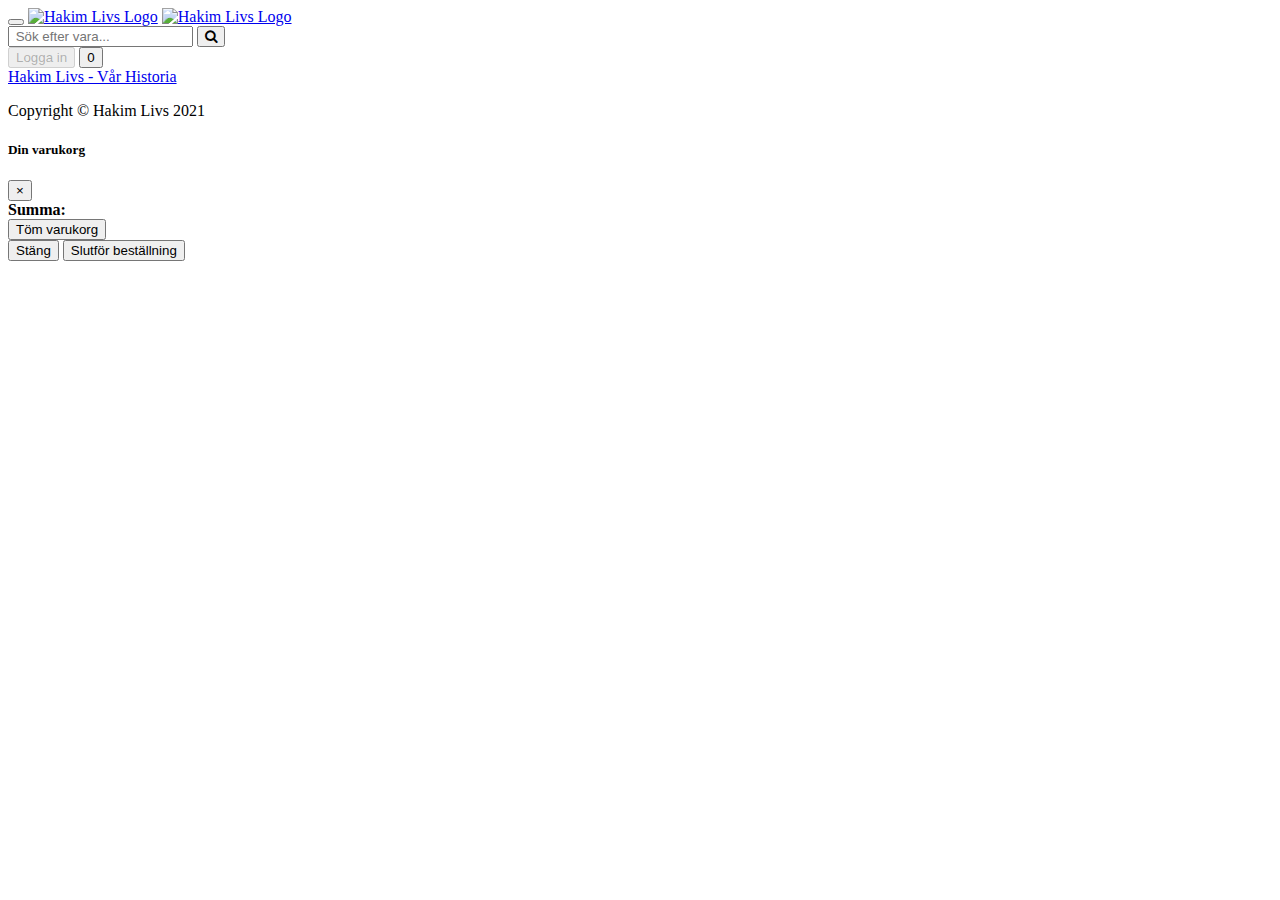
==== src/main/resources/static/index.html @ 16f880bc "migrated frontend" ====
<!DOCTYPE html>
<html lang="sv">

<head>
  <meta charset="utf-8">
  <meta name="viewport" content="width=device-width, initial-scale=1, shrink-to-fit=no">
  <meta name="description" content="">
  <meta name="author" content="">
  <link rel="icon" type="image/png" href="../static/images/hakimLogoSmall.png">

  <title>Hakim Livs</title>
  <!-- Bootstrap core CSS -->
  <link href="/css/bootstrap.css" rel="stylesheet">
  <!--<link href="https://cdn.jsdelivr.net/npm/bootstrap@5.0.0-beta3/dist/css/bootstrap.min.css" rel="stylesheet" integrity="sha384-eOJMYsd53ii+scO/bJGFsiCZc+5NDVN2yr8+0RDqr0Ql0h+rP48ckxlpbzKgwra6" crossorigin="anonymous">
  -->
  <!-- Custom styles for this template -->
  <link href="/css/shop-homepage.css" rel="stylesheet">
  
  <div id="change-message" class="change-message">
  </div>

  <link href="/css/login.css" rel="stylesheet">
  <link rel="stylesheet" href="https://cdnjs.cloudflare.com/ajax/libs/font-awesome/4.7.0/css/font-awesome.min.css">
  
  
  

</head>

<body class="d-flex flex-column min-vh-100">

  <!-- Navigation -->
  <nav class="navbar navbar-expand-lg navbar-dark bg-dark sticky-top">
    <div class="container">
      <button class="navbar-toggler" type="button" data-toggle="collapse" data-target="#navbarResponsive" aria-controls="navbarResponsive" aria-expanded="false" aria-label="Toggle navigation">
        <span class="navbar-toggler-icon"></span></button>
      <a href="index.html"><img src="/images/hakimLogo.png" alt="Hakim Livs Logo" id="logo"></a>
      <a href="index.html" id="small-logo-a"><img src="/images/hakimLogoSmallText.png" alt="Hakim Livs Logo" id="small-logo"></a>
      <div class="search-container">
        <input type="text" class="searchBox" placeholder=" Sök efter vara..." id="search-input" maxlength="25">
        <button type="submit" class="searchbutton" id="searchbutton"><i class="fa fa-search symbol"></i></button>   
      </div>

        <!-- Logga in modal button -->
      <button type="button" class="log-in-button btn btn-warning" data-toggle="modal" data-target=".login-register-form" disabled>Logga in</button>

      <!-- Order Modal button-->
      <button type="button" class="cart-button btn btn-warning" data-toggle="modal" data-target="#cart"><span class="total-count badge">0</span></button>
      <div class="collapse navbar-collapse sticky-top" id="navbarResponsive">

      </div>



    </div>
  </nav>

  <!-- Page Content -->
  <div class="container">

    <div class="row">
      <div id="left-field" class="col-lg-3">
        <div class="list-group nav-category">

        </div>

      </div>
      <!-- /.col-lg-3 -->

      <div id="right-field" class="col-lg-9">

        <!-- Carousel-slider -->
        <!-- 
        <div id="carouselExampleIndicators" class="carousel slide my-4" data-ride="carousel">
          <ol class="carousel-indicators">
            <li data-target="#carouselExampleIndicators" data-slide-to="0" class="active"></li>
            <li data-target="#carouselExampleIndicators" data-slide-to="1"></li>
            <li data-target="#carouselExampleIndicators" data-slide-to="2"></li>
          </ol>
          <div class="carousel-inner" role="listbox">
            <div class="carousel-item active">
              <img class="d-block img-fluid" src="images\hakimSlider01.jpg" alt="First slide">
            </div>
            <div class="carousel-item">
              <img class="d-block img-fluid" src="images\hakimSlider02.jpg" alt="Second slide">
            </div>
            <div class="carousel-item">
              <img class="d-block img-fluid" src="images\hakimSlider03.png" alt="Third slide">
            </div>
          </div>
          <a class="carousel-control-prev" href="#carouselExampleIndicators" role="button" data-slide="prev">
            <span class="carousel-control-prev-icon" aria-hidden="true"></span>
            <span class="sr-only">Previous</span>
          </a>
          <a class="carousel-control-next" href="#carouselExampleIndicators" role="button" data-slide="next">
            <span class="sr-only">Next</span>
            <span class="carousel-control-next-icon" aria-hidden="true"></span>
          </a>
        </div>
        -->
        <!-- Carousel-slider end-->


        <div id="search-result-to-user" class="search-result-to-user"></div>
        <!-- /.row -->
        <div id="product-content" class="d-flex flex-wrap"></div>
       

      </div>
      <!-- /.col-lg-9 -->

    </div>
    <!-- /.row -->

  </div>
  <!-- /.container -->

  <!-- Footer -->
  <footer class="bg-dark mt-auto">
    <div class="container">
      <div class="row">
        <div class="col-lg-4 left">
          <a href="../static/history.html" class="undecorated-link">Hakim Livs - Vår Historia</a>
        </div>
        <div class="col-lg-4 center">
          <p class="copyright-info">Copyright &copy; Hakim Livs 2021</p>
        </div>
        <div class="col-lg-4 right">
           <div class="contact-info" id="kontaktUppgifter">
           </div>
        </div>
      </div>
    </div>
    <!-- /.container -->
  </footer>



  <!-- Order Modal -->
  <div class="modal fade" id="cart" tabindex="-1" role="dialog" aria-labelledby="exampleModalLabel" aria-hidden="true" >
    <div class="modal-dialog modal-lg" role="document">
      <div class="modal-content">
        <div class="modal-header">
          <h5 class="modal-title" id="exampleModalLabel">Din varukorg</h5>
          <button type="button" class="close" data-dismiss="modal" aria-label="Close">
            <span aria-hidden="true">&times;</span>
          </button>
        </div>
        <div class="modal-body">
          <table class="show-cart table">

          </table>
          <div><b>Summa: <span class="total-cart"></span></b></div>
          <button type="button" class="btn btn-danger btn-emptyCart" id="emptyCart" >Töm varukorg</button>
        </div>
        <div class="modal-footer">
          <button type="button" class="btn btn-secondary" data-dismiss="modal">Stäng</button>
          <button type="button" class="btn btn-primary" id="finish-checkout-btn" onclick="document.location='checkout.html'">Slutför beställning</button>
        </div>
      </div>
    </div>
  </div>
  <!-- Order Modal end -->

 
 <!-- Login / Register Modal-->

 <!-- Temporarely disabled button until sprint 4

 <div class="modal fade login-register-form" role="dialog">
     <div class="modal-dialog modal-sm">
         <div class="modal-content">
             <div class="modal-header">
                 <button type="button" class="close" data-dismiss="modal">
                     <span class="glyphicon glyphicon-remove"></span>
                 </button>
                 <br>
                 <ul class="nav nav-tabs">
                     <li class="active"><a data-toggle="tab" href="#login-form"> Logga in <span class="glyphicon glyphicon-user"></span></a></li>
                     <li><a data-toggle="tab" href="#registration-form"> Registera ny kund <span class="glyphicon glyphicon-pencil"></span></a></li>
                 </ul>
             </div>
             <div class="modal-body">
                 <div class="tab-content">
                     <div id="login-form" class="tab-pane active">  <!-- fade in active-->


                      <!-- bane bild
                      <div class="imgcontainer">
                        <img src="images/customerLogIn.png" alt="Avatar" class="avatar" style="width:120px;height:120px;">
                      </div>
                      -->
                      <!-- bane bild end -->


                        <!-- Temporarely disabled button until sprint 4

                         <form action="/">
                             <div class="form-group">
                                 <label for="username">Email:</label>
                                 <input type="text" class="form-control" id="username" placeholder="Skriv din email" name="username" pattern="(?!^ +$)^.+$" required>
                             </div>
                             <div class="form-group">
                                 <label for="pwd">Lösenord:</label>
                                 <input type="password" class="form-control" id="pwd" placeholder="Skriv ditt lösenord" name="pwd" pattern="(?=.*\d)(?=.*[a-z])(?=.*[A-Z]).{8,}" title="Lösenordet måste innehålla stora och små bokstäver, minst en siffra samt vara minst 8 karaktärer långt" required>
                             </div>
                             <div class="checkbox">
                                 <label><input type="checkbox" name="remember"> Kom ihåg mig</label>
                             </div>
                             <button type="submit" class="btn btn-warning">Logga in</button>
                             <br>
                         </form>
                     </div>



                     <div id="registration-form" class="tab-pane fade">

                     -->

                      <!-- bane bild
                      <div class="imgcontainer">
                        <img src="images/customerLogIn.png" alt="Avatar" class="avatar" style="width:120px;height:120px;">
                      </div>
                      -->
                      <!-- bane bild end -->

                      <!-- Temporarely disabled button until sprint 4

                         <form action="/" onsubmit="return pwdcheck()">
                             <div class="form-group" >
                                 <label for="firstname">Ditt förnamn:</label>
                                 <input type="text" minlength="2" class="form-control" id="firstname" placeholder="Skriv ditt förnamn" name="firstname" pattern="^(?![\s.]+$)[A-Za-zÅÄÖåäö\s.]*$" required>
                             </div>

                             <div class="form-group" >
                              <label for="lastname">Ditt efternamn:</label>
                              <input type="text" minlength="2" class="form-control" id="lastname" placeholder="Skriv ditt efternamn" name="lastname" pattern="^(?![\s.]+$)[A-Za-zÅÄÖåäö\s.]*$" required>
                          </div>

                             <div class="form-group" >
                              <label for="address">Gatuadress:</label>
                              <input type="text" class="form-control" id="address" placeholder="Skriv din gatuadress" name="address" pattern="(?!^ +$)^.+$" required>
                          </div>

                          <div class="form-group" >
                            <label for="zipcode">Postnummer:</label>
                            <input type="text" minlength="5" maxlength="5" pattern="[0-9]*" class="form-control" id="zipcode" placeholder="Skriv ditt postnummer" name="zipcode" required>
                        </div>

                        <div class="form-group" >
                          <label for="city">Ort:</label>
                          <input type="text" class="form-control" id="city" placeholder="Skriv din ort" name="city" pattern="^(?![\s.]+$)[A-Za-zÅÄÖåäö\s.]*$" required>
                      </div>

                      <div class="form-group" >
                        <label for="phonenumber">Telefon:</label>
                        <input type="text" pattern="[0-9]*" class="form-control" id="phonenumber" placeholder="Skriv ditt telefonnummer" name="phonenumber" title="Skriv ditt telefonnummer utan bindestreck"required>
                    </div>

                             <div class="form-group">
                                 <label for="newemail">Email:</label>
                                 <input type="email" class="form-control" id="newemail" placeholder="Skriv din email" name="newemail" required>
                             </div>
                             <div class="form-group">
                                 <label for="newpwd">Lösenord:</label>
                                 <input type="password" class="form-control" id="newpwd" placeholder="Skriv ditt lösenord" name="newpwd" pattern="(?=.*\d)(?=.*[a-z])(?=.*[A-Z]).{8,}" title="Lösenordet måste innehålla stora och små bokstäver, minst en siffra samt vara minst 8 karaktärer långt" required>
                             </div>
                             <div class="form-group">
                              <label for="newpwd2">Bekräfta lösenord:</label>
                             <input type="password" class="form-control" id="newpwd2" placeholder="Bekräfta ditt lösenord" name="newpwd2" pattern="(?=.*\d)(?=.*[a-z])(?=.*[A-Z]).{8,}" title="Lösenordet måste innehålla stora och små bokstäver, minst en siffra samt vara minst 8 karaktärer långt" required>
                            </div>
                             <button type="submit" class="btn btn-warning">Registrera dig</button>
                             <br>
                         </form>
                     </div>

                 </div>
             </div>
                  <div class="modal-footer">
                      <button type="button" class="btn btn-secondary" data-dismiss="modal">Stäng</button>
                      </div>
         </div>
     </div>
 </div>

-->
  <!-- Login / Register Modal end -->





  <!-- Bootstrap core JavaScript -->
  <script src="/js/jquery.js"></script>
  <script src="/js/bootstrap.bundle.js"></script>
  <script src="/js/script.js"></script>
  <script src="/js/sidofot-uppgifter.js" async></script>
  <script src="/js/validation.js"></script>

</body>

</html>
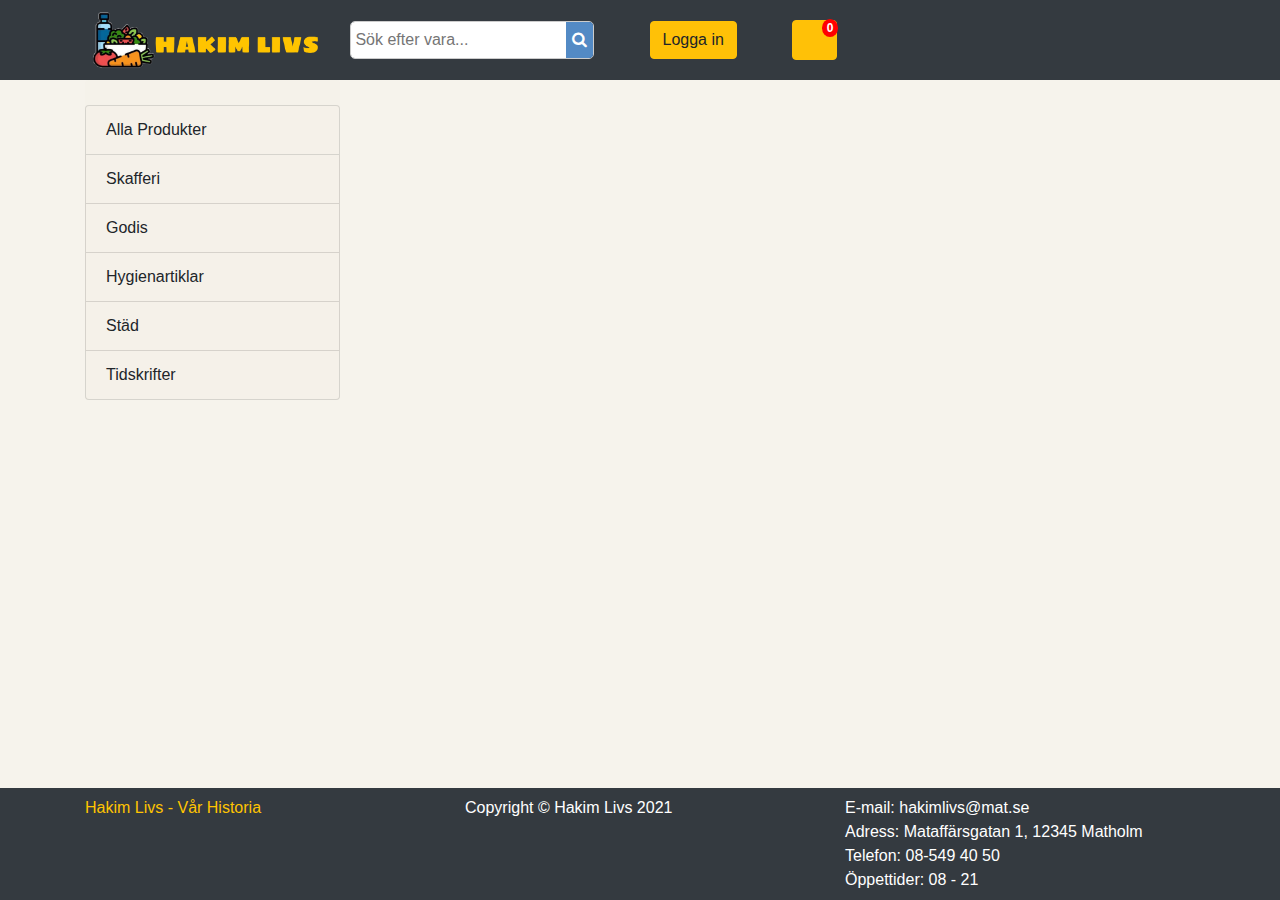
==== commit 82fc5826: "Har nu lagt in all framework för spring security. Webbsidan fungerar som den ska och har tagit tillb" ====
--- a/src/main/resources/static/index.html
+++ b/src/main/resources/static/index.html
@@ -2,301 +2,311 @@
 <html lang="sv">
 
 <head>
-  <meta charset="utf-8">
-  <meta name="viewport" content="width=device-width, initial-scale=1, shrink-to-fit=no">
-  <meta name="description" content="">
-  <meta name="author" content="">
-  <link rel="icon" type="image/png" href="../static/images/hakimLogoSmall.png">
-
-  <title>Hakim Livs</title>
-  <!-- Bootstrap core CSS -->
-  <link href="/css/bootstrap.css" rel="stylesheet">
-  <!--<link href="https://cdn.jsdelivr.net/npm/bootstrap@5.0.0-beta3/dist/css/bootstrap.min.css" rel="stylesheet" integrity="sha384-eOJMYsd53ii+scO/bJGFsiCZc+5NDVN2yr8+0RDqr0Ql0h+rP48ckxlpbzKgwra6" crossorigin="anonymous">
-  -->
-  <!-- Custom styles for this template -->
-  <link href="/css/shop-homepage.css" rel="stylesheet">
-  
-  <div id="change-message" class="change-message">
-  </div>
-
-  <link href="/css/login.css" rel="stylesheet">
-  <link rel="stylesheet" href="https://cdnjs.cloudflare.com/ajax/libs/font-awesome/4.7.0/css/font-awesome.min.css">
-  
-  
-  
+    <meta charset="utf-8">
+    <meta name="viewport" content="width=device-width, initial-scale=1, shrink-to-fit=no">
+    <meta name="description" content="">
+    <meta name="author" content="">
+    <link rel="icon" type="image/png" href="images/hakimLogoSmall.png">
+
+    <title>Hakim Livs</title>
+    <!-- Bootstrap core CSS -->
+    <link href="css/bootstrap.css" rel="stylesheet">
+    <!--<link href="https://cdn.jsdelivr.net/npm/bootstrap@5.0.0-beta3/dist/css/bootstrap.min.css" rel="stylesheet" integrity="sha384-eOJMYsd53ii+scO/bJGFsiCZc+5NDVN2yr8+0RDqr0Ql0h+rP48ckxlpbzKgwra6" crossorigin="anonymous">
+    -->
+    <!-- Custom styles for this template -->
+    <link href="css/shop-homepage.css" rel="stylesheet">
+
+    <div id="change-message" class="change-message">
+    </div>
+
+    <link href="css/login.css" rel="stylesheet">
+    <link rel="stylesheet" href="https://cdnjs.cloudflare.com/ajax/libs/font-awesome/4.7.0/css/font-awesome.min.css">
+
 
 </head>
 
 <body class="d-flex flex-column min-vh-100">
 
-  <!-- Navigation -->
-  <nav class="navbar navbar-expand-lg navbar-dark bg-dark sticky-top">
+<!-- Navigation -->
+<nav class="navbar navbar-expand-lg navbar-dark bg-dark sticky-top">
     <div class="container">
-      <button class="navbar-toggler" type="button" data-toggle="collapse" data-target="#navbarResponsive" aria-controls="navbarResponsive" aria-expanded="false" aria-label="Toggle navigation">
-        <span class="navbar-toggler-icon"></span></button>
-      <a href="index.html"><img src="/images/hakimLogo.png" alt="Hakim Livs Logo" id="logo"></a>
-      <a href="index.html" id="small-logo-a"><img src="/images/hakimLogoSmallText.png" alt="Hakim Livs Logo" id="small-logo"></a>
-      <div class="search-container">
-        <input type="text" class="searchBox" placeholder=" Sök efter vara..." id="search-input" maxlength="25">
-        <button type="submit" class="searchbutton" id="searchbutton"><i class="fa fa-search symbol"></i></button>   
-      </div>
+        <button class="navbar-toggler" type="button" data-toggle="collapse" data-target="#navbarResponsive"
+                aria-controls="navbarResponsive" aria-expanded="false" aria-label="Toggle navigation">
+            <span class="navbar-toggler-icon"></span></button>
+        <a href="index.html"><img src="images/hakimLogo.png" alt="Hakim Livs Logo" id="logo"></a>
+        <a href="index.html" id="small-logo-a"><img src="images/hakimLogoSmallText.png" alt="Hakim Livs Logo"
+                                                    id="small-logo"></a>
+        <div class="search-container">
+            <input type="text" class="searchBox" placeholder=" Sök efter vara..." id="search-input" maxlength="25">
+            <button type="submit" class="searchbutton" id="searchbutton"><i class="fa fa-search symbol"></i></button>
+        </div>
 
         <!-- Logga in modal button -->
-      <button type="button" class="log-in-button btn btn-warning" data-toggle="modal" data-target=".login-register-form" disabled>Logga in</button>
-
-      <!-- Order Modal button-->
-      <button type="button" class="cart-button btn btn-warning" data-toggle="modal" data-target="#cart"><span class="total-count badge">0</span></button>
-      <div class="collapse navbar-collapse sticky-top" id="navbarResponsive">
-
-      </div>
-
-
-
-    </div>
-  </nav>
-
-  <!-- Page Content -->
-  <div class="container">
+        <button type="button" class="log-in-button btn btn-warning" data-toggle="modal"
+                data-target=".login-register-form">Logga in
+        </button>
+
+        <!-- Order Modal button-->
+        <button type="button" class="cart-button btn btn-warning" data-toggle="modal" data-target="#cart"><span
+                class="total-count badge">0</span></button>
+        <div class="collapse navbar-collapse sticky-top" id="navbarResponsive">
+
+        </div>
+
+
+    </div>
+</nav>
+
+<!-- Page Content -->
+<div class="container">
 
     <div class="row">
-      <div id="left-field" class="col-lg-3">
-        <div class="list-group nav-category">
-
-        </div>
-
-      </div>
-      <!-- /.col-lg-3 -->
-
-      <div id="right-field" class="col-lg-9">
-
-        <!-- Carousel-slider -->
-        <!-- 
-        <div id="carouselExampleIndicators" class="carousel slide my-4" data-ride="carousel">
-          <ol class="carousel-indicators">
-            <li data-target="#carouselExampleIndicators" data-slide-to="0" class="active"></li>
-            <li data-target="#carouselExampleIndicators" data-slide-to="1"></li>
-            <li data-target="#carouselExampleIndicators" data-slide-to="2"></li>
-          </ol>
-          <div class="carousel-inner" role="listbox">
-            <div class="carousel-item active">
-              <img class="d-block img-fluid" src="images\hakimSlider01.jpg" alt="First slide">
-            </div>
-            <div class="carousel-item">
-              <img class="d-block img-fluid" src="images\hakimSlider02.jpg" alt="Second slide">
-            </div>
-            <div class="carousel-item">
-              <img class="d-block img-fluid" src="images\hakimSlider03.png" alt="Third slide">
-            </div>
-          </div>
-          <a class="carousel-control-prev" href="#carouselExampleIndicators" role="button" data-slide="prev">
-            <span class="carousel-control-prev-icon" aria-hidden="true"></span>
-            <span class="sr-only">Previous</span>
-          </a>
-          <a class="carousel-control-next" href="#carouselExampleIndicators" role="button" data-slide="next">
-            <span class="sr-only">Next</span>
-            <span class="carousel-control-next-icon" aria-hidden="true"></span>
-          </a>
-        </div>
-        -->
-        <!-- Carousel-slider end-->
-
-
-        <div id="search-result-to-user" class="search-result-to-user"></div>
-        <!-- /.row -->
-        <div id="product-content" class="d-flex flex-wrap"></div>
-       
-
-      </div>
-      <!-- /.col-lg-9 -->
+        <div id="left-field" class="col-lg-3">
+            <div class="list-group nav-category">
+
+            </div>
+
+        </div>
+        <!-- /.col-lg-3 -->
+
+        <div id="right-field" class="col-lg-9">
+
+            <!-- Carousel-slider -->
+            <!--
+            <div id="carouselExampleIndicators" class="carousel slide my-4" data-ride="carousel">
+              <ol class="carousel-indicators">
+                <li data-target="#carouselExampleIndicators" data-slide-to="0" class="active"></li>
+                <li data-target="#carouselExampleIndicators" data-slide-to="1"></li>
+                <li data-target="#carouselExampleIndicators" data-slide-to="2"></li>
+              </ol>
+              <div class="carousel-inner" role="listbox">
+                <div class="carousel-item active">
+                  <img class="d-block img-fluid" src="images\hakimSlider01.jpg" alt="First slide">
+                </div>
+                <div class="carousel-item">
+                  <img class="d-block img-fluid" src="images\hakimSlider02.jpg" alt="Second slide">
+                </div>
+                <div class="carousel-item">
+                  <img class="d-block img-fluid" src="images\hakimSlider03.png" alt="Third slide">
+                </div>
+              </div>
+              <a class="carousel-control-prev" href="#carouselExampleIndicators" role="button" data-slide="prev">
+                <span class="carousel-control-prev-icon" aria-hidden="true"></span>
+                <span class="sr-only">Previous</span>
+              </a>
+              <a class="carousel-control-next" href="#carouselExampleIndicators" role="button" data-slide="next">
+                <span class="sr-only">Next</span>
+                <span class="carousel-control-next-icon" aria-hidden="true"></span>
+              </a>
+            </div>
+            -->
+            <!-- Carousel-slider end-->
+
+
+            <div id="search-result-to-user" class="search-result-to-user"></div>
+            <!-- /.row -->
+            <div id="product-content" class="d-flex flex-wrap"></div>
+
+
+        </div>
+        <!-- /.col-lg-9 -->
 
     </div>
     <!-- /.row -->
 
-  </div>
-  <!-- /.container -->
-
-  <!-- Footer -->
-  <footer class="bg-dark mt-auto">
+</div>
+<!-- /.container -->
+
+<!-- Footer -->
+<footer class="bg-dark mt-auto">
     <div class="container">
-      <div class="row">
-        <div class="col-lg-4 left">
-          <a href="../static/history.html" class="undecorated-link">Hakim Livs - Vår Historia</a>
-        </div>
-        <div class="col-lg-4 center">
-          <p class="copyright-info">Copyright &copy; Hakim Livs 2021</p>
-        </div>
-        <div class="col-lg-4 right">
-           <div class="contact-info" id="kontaktUppgifter">
-           </div>
-        </div>
-      </div>
+        <div class="row">
+            <div class="col-lg-4 left">
+                <a href="history.html" class="undecorated-link">Hakim Livs - Vår Historia</a>
+            </div>
+            <div class="col-lg-4 center">
+                <p class="copyright-info">Copyright &copy; Hakim Livs 2021</p>
+            </div>
+            <div class="col-lg-4 right">
+                <div class="contact-info" id="kontaktUppgifter">
+                </div>
+            </div>
+        </div>
     </div>
     <!-- /.container -->
-  </footer>
-
-
-
-  <!-- Order Modal -->
-  <div class="modal fade" id="cart" tabindex="-1" role="dialog" aria-labelledby="exampleModalLabel" aria-hidden="true" >
+</footer>
+
+
+<!-- Order Modal -->
+<div class="modal fade" id="cart" tabindex="-1" role="dialog" aria-labelledby="exampleModalLabel" aria-hidden="true">
     <div class="modal-dialog modal-lg" role="document">
-      <div class="modal-content">
-        <div class="modal-header">
-          <h5 class="modal-title" id="exampleModalLabel">Din varukorg</h5>
-          <button type="button" class="close" data-dismiss="modal" aria-label="Close">
-            <span aria-hidden="true">&times;</span>
-          </button>
-        </div>
-        <div class="modal-body">
-          <table class="show-cart table">
-
-          </table>
-          <div><b>Summa: <span class="total-cart"></span></b></div>
-          <button type="button" class="btn btn-danger btn-emptyCart" id="emptyCart" >Töm varukorg</button>
-        </div>
-        <div class="modal-footer">
-          <button type="button" class="btn btn-secondary" data-dismiss="modal">Stäng</button>
-          <button type="button" class="btn btn-primary" id="finish-checkout-btn" onclick="document.location='checkout.html'">Slutför beställning</button>
-        </div>
-      </div>
-    </div>
-  </div>
-  <!-- Order Modal end -->
-
- 
- <!-- Login / Register Modal-->
-
- <!-- Temporarely disabled button until sprint 4
-
- <div class="modal fade login-register-form" role="dialog">
-     <div class="modal-dialog modal-sm">
-         <div class="modal-content">
-             <div class="modal-header">
-                 <button type="button" class="close" data-dismiss="modal">
-                     <span class="glyphicon glyphicon-remove"></span>
-                 </button>
-                 <br>
-                 <ul class="nav nav-tabs">
-                     <li class="active"><a data-toggle="tab" href="#login-form"> Logga in <span class="glyphicon glyphicon-user"></span></a></li>
-                     <li><a data-toggle="tab" href="#registration-form"> Registera ny kund <span class="glyphicon glyphicon-pencil"></span></a></li>
-                 </ul>
-             </div>
-             <div class="modal-body">
-                 <div class="tab-content">
-                     <div id="login-form" class="tab-pane active">  <!-- fade in active-->
-
-
-                      <!-- bane bild
-                      <div class="imgcontainer">
-                        <img src="images/customerLogIn.png" alt="Avatar" class="avatar" style="width:120px;height:120px;">
-                      </div>
-                      -->
-                      <!-- bane bild end -->
-
-
-                        <!-- Temporarely disabled button until sprint 4
-
-                         <form action="/">
-                             <div class="form-group">
-                                 <label for="username">Email:</label>
-                                 <input type="text" class="form-control" id="username" placeholder="Skriv din email" name="username" pattern="(?!^ +$)^.+$" required>
-                             </div>
-                             <div class="form-group">
-                                 <label for="pwd">Lösenord:</label>
-                                 <input type="password" class="form-control" id="pwd" placeholder="Skriv ditt lösenord" name="pwd" pattern="(?=.*\d)(?=.*[a-z])(?=.*[A-Z]).{8,}" title="Lösenordet måste innehålla stora och små bokstäver, minst en siffra samt vara minst 8 karaktärer långt" required>
-                             </div>
-                             <div class="checkbox">
-                                 <label><input type="checkbox" name="remember"> Kom ihåg mig</label>
-                             </div>
-                             <button type="submit" class="btn btn-warning">Logga in</button>
-                             <br>
-                         </form>
-                     </div>
-
-
-
-                     <div id="registration-form" class="tab-pane fade">
-
-                     -->
-
-                      <!-- bane bild
-                      <div class="imgcontainer">
-                        <img src="images/customerLogIn.png" alt="Avatar" class="avatar" style="width:120px;height:120px;">
-                      </div>
-                      -->
-                      <!-- bane bild end -->
-
-                      <!-- Temporarely disabled button until sprint 4
-
-                         <form action="/" onsubmit="return pwdcheck()">
-                             <div class="form-group" >
-                                 <label for="firstname">Ditt förnamn:</label>
-                                 <input type="text" minlength="2" class="form-control" id="firstname" placeholder="Skriv ditt förnamn" name="firstname" pattern="^(?![\s.]+$)[A-Za-zÅÄÖåäö\s.]*$" required>
-                             </div>
-
-                             <div class="form-group" >
-                              <label for="lastname">Ditt efternamn:</label>
-                              <input type="text" minlength="2" class="form-control" id="lastname" placeholder="Skriv ditt efternamn" name="lastname" pattern="^(?![\s.]+$)[A-Za-zÅÄÖåäö\s.]*$" required>
-                          </div>
-
-                             <div class="form-group" >
-                              <label for="address">Gatuadress:</label>
-                              <input type="text" class="form-control" id="address" placeholder="Skriv din gatuadress" name="address" pattern="(?!^ +$)^.+$" required>
-                          </div>
-
-                          <div class="form-group" >
-                            <label for="zipcode">Postnummer:</label>
-                            <input type="text" minlength="5" maxlength="5" pattern="[0-9]*" class="form-control" id="zipcode" placeholder="Skriv ditt postnummer" name="zipcode" required>
+        <div class="modal-content">
+            <div class="modal-header">
+                <h5 class="modal-title" id="exampleModalLabel">Din varukorg</h5>
+                <button type="button" class="close" data-dismiss="modal" aria-label="Close">
+                    <span aria-hidden="true">&times;</span>
+                </button>
+            </div>
+            <div class="modal-body">
+                <table class="show-cart table">
+
+                </table>
+                <div><b>Summa: <span class="total-cart"></span></b></div>
+                <button type="button" class="btn btn-danger btn-emptyCart" id="emptyCart">Töm varukorg</button>
+            </div>
+            <div class="modal-footer">
+                <button type="button" class="btn btn-secondary" data-dismiss="modal">Stäng</button>
+                <button type="button" class="btn btn-primary" id="finish-checkout-btn"
+                        onclick="document.location='checkout.html'">Slutför beställning
+                </button>
+            </div>
+        </div>
+    </div>
+</div>
+<!-- Order Modal end -->
+
+
+<!-- Login / Register Modal-->
+
+<div class="modal fade login-register-form" role="dialog">
+    <div class="modal-dialog modal-sm">
+        <div class="modal-content">
+            <div class="modal-header">
+                <button type="button" class="close" data-dismiss="modal">
+                    <span class="glyphicon glyphicon-remove"></span>
+                </button>
+                <br>
+                <ul class="nav nav-tabs">
+                    <li class="active"><a data-toggle="tab" href="#login-form"> Logga in <span
+                            class="glyphicon glyphicon-user"></span></a></li>
+                    <li><a data-toggle="tab" href="#registration-form"> Registera ny kund <span
+                            class="glyphicon glyphicon-pencil"></span></a></li>
+                </ul>
+            </div>
+            <div class="modal-body">
+                <div class="tab-content">
+                    <div id="login-form" class="tab-pane active">  <!-- fade in active-->
+
+
+                        <div class="imgcontainer">
+                            <img src="images/customerLogIn.png" alt="Avatar" class="avatar"
+                                 style="width:120px;height:120px;">
                         </div>
 
-                        <div class="form-group" >
-                          <label for="city">Ort:</label>
-                          <input type="text" class="form-control" id="city" placeholder="Skriv din ort" name="city" pattern="^(?![\s.]+$)[A-Za-zÅÄÖåäö\s.]*$" required>
-                      </div>
-
-                      <div class="form-group" >
-                        <label for="phonenumber">Telefon:</label>
-                        <input type="text" pattern="[0-9]*" class="form-control" id="phonenumber" placeholder="Skriv ditt telefonnummer" name="phonenumber" title="Skriv ditt telefonnummer utan bindestreck"required>
+
+                        <form action="/">
+                            <div class="form-group">
+                                <label for="username">Email:</label>
+                                <input type="text" class="form-control" id="username" placeholder="Skriv din email"
+                                       name="username" pattern="(?!^ +$)^.+$" required>
+                            </div>
+                            <div class="form-group">
+                                <label for="pwd">Lösenord:</label>
+                                <input type="password" class="form-control" id="pwd" placeholder="Skriv ditt lösenord"
+                                       name="pwd" pattern="(?=.*\d)(?=.*[a-z])(?=.*[A-Z]).{8,}"
+                                       title="Lösenordet måste innehålla stora och små bokstäver, minst en siffra samt vara minst 8 karaktärer långt"
+                                       required>
+                            </div>
+                            <div class="checkbox">
+                                <label><input type="checkbox" name="remember"> Kom ihåg mig</label>
+                            </div>
+                            <button type="submit" class="btn btn-warning">Logga in</button>
+                            <br>
+                        </form>
                     </div>
 
-                             <div class="form-group">
-                                 <label for="newemail">Email:</label>
-                                 <input type="email" class="form-control" id="newemail" placeholder="Skriv din email" name="newemail" required>
-                             </div>
-                             <div class="form-group">
-                                 <label for="newpwd">Lösenord:</label>
-                                 <input type="password" class="form-control" id="newpwd" placeholder="Skriv ditt lösenord" name="newpwd" pattern="(?=.*\d)(?=.*[a-z])(?=.*[A-Z]).{8,}" title="Lösenordet måste innehålla stora och små bokstäver, minst en siffra samt vara minst 8 karaktärer långt" required>
-                             </div>
-                             <div class="form-group">
-                              <label for="newpwd2">Bekräfta lösenord:</label>
-                             <input type="password" class="form-control" id="newpwd2" placeholder="Bekräfta ditt lösenord" name="newpwd2" pattern="(?=.*\d)(?=.*[a-z])(?=.*[A-Z]).{8,}" title="Lösenordet måste innehålla stora och små bokstäver, minst en siffra samt vara minst 8 karaktärer långt" required>
-                            </div>
-                             <button type="submit" class="btn btn-warning">Registrera dig</button>
-                             <br>
-                         </form>
-                     </div>
-
-                 </div>
-             </div>
-                  <div class="modal-footer">
-                      <button type="button" class="btn btn-secondary" data-dismiss="modal">Stäng</button>
-                      </div>
-         </div>
-     </div>
- </div>
-
--->
-  <!-- Login / Register Modal end -->
-
-
-
-
-
-  <!-- Bootstrap core JavaScript -->
-  <script src="/js/jquery.js"></script>
-  <script src="/js/bootstrap.bundle.js"></script>
-  <script src="/js/script.js"></script>
-  <script src="/js/sidofot-uppgifter.js" async></script>
-  <script src="/js/validation.js"></script>
+
+                    <div id="registration-form" class="tab-pane fade">
+
+                        bane bild
+                        <div class="imgcontainer">
+                            <img src="images/customerLogIn.png" alt="Avatar" class="avatar"
+                                 style="width:120px;height:120px;">
+                        </div>
+
+                        <form action="/" onsubmit="return pwdcheck()">
+                            <div class="form-group">
+                                <label for="firstname">Ditt förnamn:</label>
+                                <input type="text" minlength="2" class="form-control" id="firstname"
+                                       placeholder="Skriv ditt förnamn" name="firstname"
+                                       pattern="^(?![\s.]+$)[A-Za-zÅÄÖåäö\s.]*$" required>
+                            </div>
+
+                            <div class="form-group">
+                                <label for="lastname">Ditt efternamn:</label>
+                                <input type="text" minlength="2" class="form-control" id="lastname"
+                                       placeholder="Skriv ditt efternamn" name="lastname"
+                                       pattern="^(?![\s.]+$)[A-Za-zÅÄÖåäö\s.]*$" required>
+                            </div>
+
+                            <div class="form-group">
+                                <label for="address">Gatuadress:</label>
+                                <input type="text" class="form-control" id="address" placeholder="Skriv din gatuadress"
+                                       name="address" pattern="(?!^ +$)^.+$" required>
+                            </div>
+
+                            <div class="form-group">
+                                <label for="zipcode">Postnummer:</label>
+                                <input type="text" minlength="5" maxlength="5" pattern="[0-9]*" class="form-control"
+                                       id="zipcode" placeholder="Skriv ditt postnummer" name="zipcode" required>
+                            </div>
+
+                            <div class="form-group">
+                                <label for="city">Ort:</label>
+                                <input type="text" class="form-control" id="city" placeholder="Skriv din ort"
+                                       name="city" pattern="^(?![\s.]+$)[A-Za-zÅÄÖåäö\s.]*$" required>
+                            </div>
+
+                            <div class="form-group">
+                                <label for="phonenumber">Telefon:</label>
+                                <input type="text" pattern="[0-9]*" class="form-control" id="phonenumber"
+                                       placeholder="Skriv ditt telefonnummer" name="phonenumber"
+                                       title="Skriv ditt telefonnummer utan bindestreck" required>
+                            </div>
+
+                            <div class="form-group">
+                                <label for="newemail">Email:</label>
+                                <input type="email" class="form-control" id="newemail" placeholder="Skriv din email"
+                                       name="newemail" required>
+                            </div>
+                            <div class="form-group">
+                                <label for="newpwd">Lösenord:</label>
+                                <input type="password" class="form-control" id="newpwd"
+                                       placeholder="Skriv ditt lösenord" name="newpwd"
+                                       pattern="(?=.*\d)(?=.*[a-z])(?=.*[A-Z]).{8,}"
+                                       title="Lösenordet måste innehålla stora och små bokstäver, minst en siffra samt vara minst 8 karaktärer långt"
+                                       required>
+                            </div>
+                            <div class="form-group">
+                                <label for="newpwd2">Bekräfta lösenord:</label>
+                                <input type="password" class="form-control" id="newpwd2"
+                                       placeholder="Bekräfta ditt lösenord" name="newpwd2"
+                                       pattern="(?=.*\d)(?=.*[a-z])(?=.*[A-Z]).{8,}"
+                                       title="Lösenordet måste innehålla stora och små bokstäver, minst en siffra samt vara minst 8 karaktärer långt"
+                                       required>
+                            </div>
+                            <button type="submit" class="btn btn-warning">Registrera dig</button>
+                            <br>
+                        </form>
+                    </div>
+
+                </div>
+            </div>
+            <div class="modal-footer">
+                <button type="button" class="btn btn-secondary" data-dismiss="modal">Stäng</button>
+            </div>
+        </div>
+    </div>
+</div>
+<!-- Login / Register Modal end -->
+
+
+<!-- Bootstrap core JavaScript -->
+<script src="js/jquery.js"></script>
+<script src="js/bootstrap.bundle.js"></script>
+<script src="js/script.js"></script>
+<script src="js/sidofot-uppgifter.js" async></script>
+<script src="js/validation.js"></script>
 
 </body>
 
--- a/src/main/resources/static/css/shop-homepage.css
+++ b/src/main/resources/static/css/shop-homepage.css
@@ -0,0 +1,520 @@
+/*!
+ * Start Bootstrap - Shop Homepage (https://startbootstrap.com/template/shop-homepage)
+ * Copyright 2013-2020 Start Bootstrap
+ * Licensed under MIT (https://github.com/StartBootstrap/startbootstrap-shop-homepage/blob/master/LICENSE)
+ */
+
+/* Chrome, Safari, Edge, Opera */
+input::-webkit-outer-spin-button,
+input::-webkit-inner-spin-button {
+  -webkit-appearance: none;
+  margin: 0;
+}
+
+/* Firefox */
+.card-input{
+  -moz-appearance: textfield;
+  width: 45%;
+}
+ 
+#logo {
+  width: 265px;
+  height: 64px;
+}
+
+#small-logo {
+  display: none;
+  width: 64px;
+  height: 64px;
+}
+
+.nav-category{
+  display: none;
+  padding-top:25px;
+  background-color: rgba(245, 241, 233, 0.856);
+}
+
+.category-hover:hover {
+  background-color: gray;
+  cursor:pointer;
+}
+
+.nav-dropdown{
+  display: block;
+}
+
+form.example {
+  position: relative;
+  left: 100px;
+}
+
+form.example input[type=text] {
+  padding: 5px;
+  font-size: 15px;
+  border: 1px solid grey;
+  width: 500px;
+  background: #f1f1f1;
+}
+
+form.example button {
+  float: left;
+  width: 20%;
+  padding: 10px;
+  background: #2196F3;
+  color: white;
+  font-size: 17px;
+  border: 1px solid grey;
+  border-left: none;
+  cursor: pointer;
+}
+
+#titleinfo {
+  color: rgb(69, 83, 83);
+  text-align: center;
+}
+
+#textinfo {
+  font-size: 18px;
+  font-family: Arial, Helvetica, sans-serif;
+  text-align: center;
+  color: rgb(69, 83, 83);
+}
+
+#history-field {
+  padding-left: 5em;
+  padding-right: 5em;
+}
+
+
+
+.price {
+  color: grey;
+  font-size: 22px;
+}
+
+
+.card button:hover {
+  opacity: 0.7;
+}
+
+.column {
+    float: left;
+    width: 25%;
+}
+  
+.row:after {
+    content: "";
+    display: table;
+    clear: both;
+}
+
+.left {
+  order: 1;
+}
+
+.center {
+  order: 2;
+}
+
+.right {
+  order: 3;
+}
+
+.row {
+  position: relative;
+}
+
+.undecorated-link {
+  text-decoration: none;
+  color: #ffc400;
+
+}
+.undecorated-link:hover {
+  text-decoration: none;
+  color: #fad96c;
+
+}
+
+.navlinks {
+  display: inline-block;
+}
+
+td {
+  white-space: nowrap;
+}
+
+.cart-title {
+  white-space: normal;
+}
+
+.cart-item-sum{
+  text-align: end;
+}
+/* För admin panelen */
+.panel {
+  margin: 25px 0;   
+}
+
+/* För produkt fokus bilden */
+#focusImg {
+  overflow: hidden;
+  margin-bottom: 15px;
+}
+
+.card {
+  box-shadow: 0 4px 8px 0 rgba(0, 0, 0, 0.2);
+  width: 162px;
+  margin: 10px 5px 10px 5px;
+  text-align: center;
+  font-family: arial;
+ 
+  transition: box-shadow .3s;
+  background-color: rgba(255, 255, 255, 0.856);
+}
+
+.bottom-div {
+  position: absolute;
+  bottom: 0;
+}
+
+
+.card:hover {
+  box-shadow: 0 0 11px rgba(100,100,100,1); 
+}
+
+.card-image {
+  width: 162px;
+  padding: 10px;
+  border-radius: 13px;
+}
+.card-image:hover {
+cursor: pointer;
+
+}
+
+.card h4 {
+ 
+    /*white-space: nowrap;*/
+    overflow: hidden;
+    text-overflow: ellipsis;
+    font-size: 1rem;
+    margin: 0;
+    background: white;
+    font-weight: 600;
+    padding-bottom: 10px;
+    height: 50px;
+    line-height: 1em;
+    background-color: rgba(255, 255, 255, 0.856);
+}
+.card h4:hover {
+  cursor: pointer;
+  }
+  
+.card-body {
+  padding: 0 10px 10px 10px;
+  background-color: rgba(255, 255, 255, 0.856);
+}
+
+.card button {
+  border: none;
+  outline: 0;
+  color: rgb(255, 255, 255);
+  text-align: center;
+  cursor: pointer;
+  font-size: 18px;
+}
+
+
+.card .input-group {
+  margin-top: 10px;
+  margin-bottom: 10px;
+}
+
+.card .input-group > * {
+  display: none;
+}
+
+.card .add-to-cart {
+  width: 75%;
+}
+
+#product-content {
+  padding-bottom: 15px;
+}
+
+footer {
+  padding: 0.5rem;
+}
+
+#right-field {
+  padding: 0;
+}
+
+#carouselExampleIndicators {
+  max-width: 720px;
+}
+
+.log-in-button, .cart-button {
+  margin-left: 5%;
+}
+
+.cart-button {
+  background-image: url("/images/cart.svg");
+  background-repeat: no-repeat;
+  background-position: center;
+  background-size: 33px 28px;
+  width: 45px;
+  height: 40px;
+  text-transform: capitalize; 
+}
+
+.contact-info {
+  text-decoration: none;
+  color: #ffffff;
+}
+
+.copyright-info {
+  text-decoration: none;
+  color: #ffffff;
+}
+
+body {
+  background-color: rgba(245, 241, 233, 0.856);
+}
+
+.list-group-item{
+  background-color: rgba(245, 241, 233, 0.856);
+}
+
+
+
+.list-group-cart{
+  position: relative;
+  display: none;
+  padding: 0.75rem 1.25rem;
+  background-color: rgba(245, 241, 233, 0.856);
+  border: 1px solid rgba(0, 0, 0, 0.125);
+}
+
+.list-group-log-in{
+  position: relative;
+  display: none;
+  padding: 0.75rem 1.25rem;
+  background-color: rgba(245, 241, 233, 0.856);
+  border: 1px solid rgba(0, 0, 0, 0.125);
+}
+
+.navbar-category-header {
+  margin: 0.5rem;
+}
+
+.navbar-span {
+  font-size: 20px;
+  color: #f1f1f1;
+}
+
+.modal-header .close {
+  margin: -1rem -0.5rem -1rem auto;
+}
+
+.modal-title {
+  margin-left: 1rem;
+}
+
+.btn-emptyCart {
+  max-width: 100%;
+  margin-top: 1%;
+}
+
+.prodDesc {
+  overflow: auto;
+  height: 6rem;
+}
+
+.focus-img {
+  width: 100%;
+}
+
+.cart-button .badge {
+  position: relative;
+  border-radius: 50%;
+  background: red;
+  color: white;
+  top: -50%;
+  right: -80%;
+}
+
+.search-container {
+  display: inline-flex;
+  position: relative;
+  border: 1px solid #ccc;
+  border-radius: 5px;
+  overflow: hidden;
+  height: 38px;
+}
+
+.searchIcon {
+  padding: 0.5rem;
+  
+}
+
+.searchBox {
+  border: 0;
+  padding: 0.5rem 0.5rem 0.5rem 0;
+  flex: 1;
+}
+
+.searchbutton {
+  background: #538AC5;
+  border: 0;
+  color: white;
+  border-radius: 0;
+}
+
+.symbol {
+  margin-top: -800px;
+}
+
+/*Övergång till dropdown i headern*/
+@media (min-width: 992px) {
+  .nav-category{
+    display: block;
+  }
+  .nav-dropdown{
+    display: none;
+  }
+}
+
+
+@media screen and (max-width: 991px) {
+  .left {
+    margin-top: 5px;
+  }
+  .center {
+    order: 3;
+    margin-bottom: 3px;
+  }
+  .right {
+    order: 2;
+  }  
+  td {
+    white-space: normal;
+  }
+  #logo {
+    display: none;
+  }
+  #small-logo {
+    display: block;
+  }  
+  #small-logo-a {
+    margin: auto;
+  }
+}
+
+@media screen and (max-width: 425px) {
+  .cart-button {
+    width: 42px;
+    height: 38px;
+  }
+  #history-field {
+    padding-left: 1em;
+    padding-right: 1em;
+  }
+}
+
+
+@media screen and (max-width: 375px) {
+  .search-container {
+    flex: 0%;
+    height: 30px;
+  }
+}
+
+/*Minimal mobilscreen = produktkort har tack vare marginleft, mer centrering */
+@media screen and (max-width: 360px) {
+  #product-content {
+    margin-left: 6px;
+  }
+  #product-content {
+    margin-top: 14.5px;
+  }
+
+  #small-logo {
+    width: 40px;
+    height: 40px;
+  }
+
+  .search-container {
+    width: 150px;
+  }
+
+  #search-input {
+    width: 100px;
+  }
+}
+
+/*Mobil screen = produktkort har tack vare marginleft, mer centrering */
+@media screen and (min-width: 365px) {
+  #product-content {
+    margin-top: 14.5px;
+  }
+  #product-content {
+    margin-left: 12px;
+  }
+}
+
+@media screen and (max-width: 800px) {
+  tr.cart-table {
+    display: block;
+  }
+
+  .table td {
+    border-top: none;
+  }
+
+  td.break {
+    width: 75%;
+    float: left;
+    text-align: left;
+  }
+
+  .cart-item-sum {
+    border-bottom: 1px solid #dee2e6;
+  }
+}
+
+@media screen and (max-width: 760px) {
+
+  .log-in-button {
+    display: none;
+  }
+
+  .cart-button {
+    background-size: 33px 28px;
+    width:35px;
+    height: 30px;
+  }
+
+  .cart-button .badge {
+    top: -80% !important;
+    right: -80% !important;
+  }
+
+  .search-container {
+    width: 170px;
+  }
+  #search-input {
+    width: 120px;
+  }
+
+  .list-group-cart, .list-group-log-in {
+    display: block;
+  }
+
+  .focus-img {
+    width: 200px;
+    display: block;
+    margin: 0 auto;
+  }
+}
+/*Skriv inte ny css-kod här, skriv det över alla @media screens annars blir det risk för förstörd responsivitet*/--- a/src/main/resources/static/css/login.css
+++ b/src/main/resources/static/css/login.css
@@ -0,0 +1,90 @@
+
+
+.modal-header {
+    padding: 0;
+  }
+  .modal-header .modal-title {
+    padding-left: 0.5rem;
+  }
+  .modal-header ul {
+    border: none;
+  }
+  .modal-header ul li {
+    margin: 0;
+  }
+  .modal-header ul li a {
+    border: none;
+    border-radius: 0;
+  }
+  .modal-header ul li.active a {
+    color: #6077df;
+  }
+  .modal-header ul li a:hover {
+    border: none;
+  }
+  .modal-header ul li a span {
+    margin-left: 10px;
+  }
+  .modal-body .form-group {
+    margin-bottom: 10px;
+  }
+
+
+
+  .imgcontainer {
+    text-align: center;
+    margin: 24px 0 12px 0;
+}
+/*set image properties*/
+  
+img.avatar {
+    width: 40%;
+    border-radius: 50%;
+}
+/*set padding to the container*/
+
+
+
+
+
+
+
+
+@media screen and (max-width: 300px) {
+    span.psw {
+        display: block;
+        float: none;
+    }
+    .cancelbtn {
+        width: 100%;
+    }
+}
+
+.form-group {
+    display: inline-block block;
+
+    
+    
+}
+
+#registration-form {
+   display: inline-block block;
+}
+
+@media (min-width: 1200px) {
+    .modal-xlg {
+       width: 90%; 
+    }
+ }
+
+
+
+
+
+
+
+
+
+
+
+ 